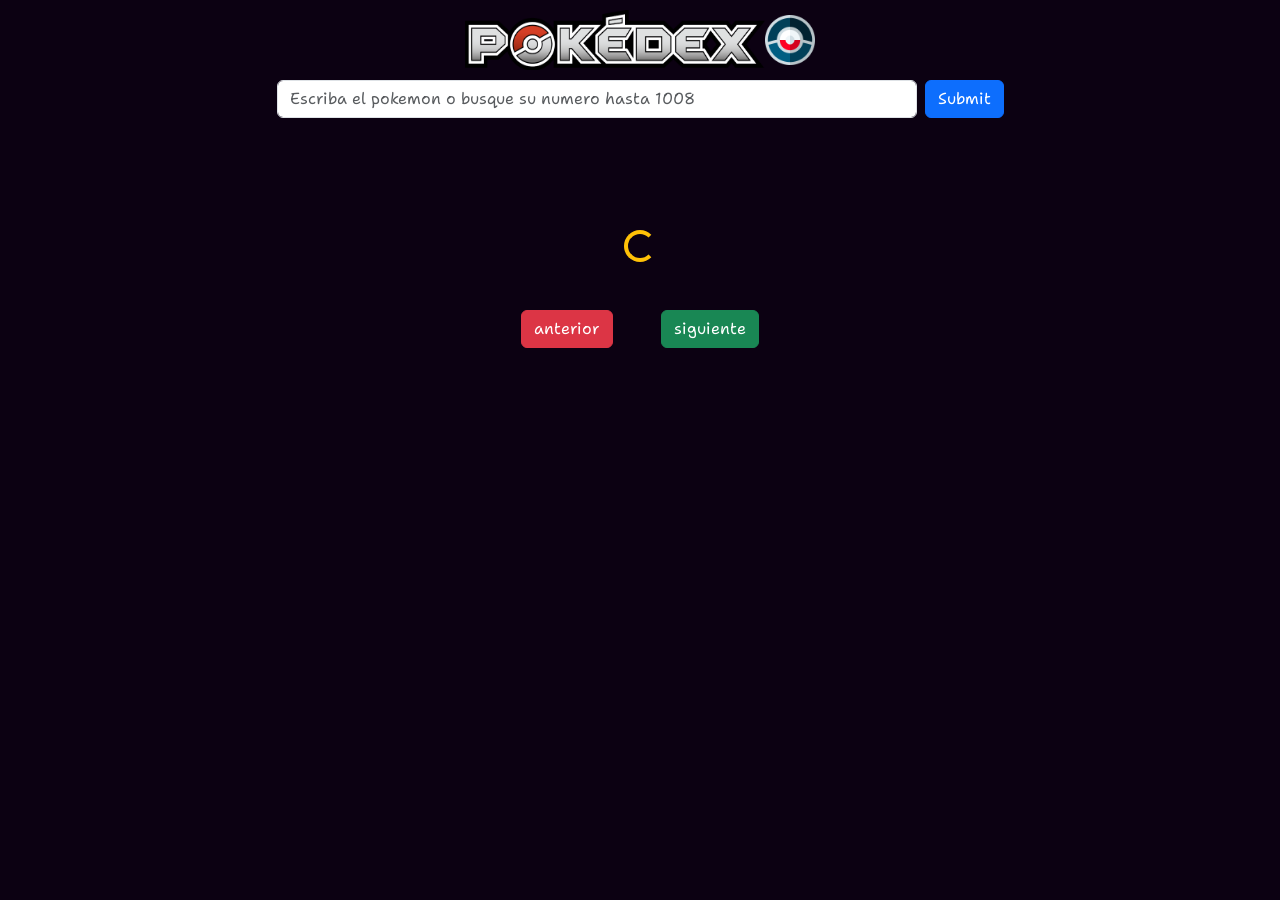
==== index.html @ 62642c28 "first commit" ====
<!DOCTYPE html>
<html lang="en">
    <head>
        <meta charset="UTF-8" />
        <meta http-equiv="X-UA-Compatible" content="IE=edge" />
        <meta name="viewport" content="width=device-width, initial-scale=1.0" />
        <link rel="stylesheet" href="/src//style//style.css" />
        <link
            href="https://cdn.jsdelivr.net/npm/bootstrap@5.3.0-alpha1/dist/css/bootstrap.min.css"
            rel="stylesheet"
            integrity="sha384-GLhlTQ8iRABdZLl6O3oVMWSktQOp6b7In1Zl3/Jr59b6EGGoI1aFkw7cmDA6j6gD"
            crossorigin="anonymous"
        />
        <script
            src="https://cdn.jsdelivr.net/npm/bootstrap@5.3.0-alpha1/dist/js/bootstrap.bundle.min.js"
            integrity="sha384-w76AqPfDkMBDXo30jS1Sgez6pr3x5MlQ1ZAGC+nuZB+EYdgRZgiwxhTBTkF7CXvN"
            crossorigin="anonymous"
        ></script>
        <title>Buscador de pokemon</title>
    </head>
    <body class="body">
        <div class="pokemon_container_img  ">
            <img src="/src//img/image 12.png" class="img_logo" alt="">
            <img
                src="/src/./img/871383.png"
                class="img_ball "
            />

        </div>

        <form
            class="pokemon_form d-flex justify-content-center align-items-center w-100"
        >
            <div class="mb-3 w-100 d-flex gap-2 justify-content-center">
                <input
                    type="text"
                    class="pokemon_name form-control w-50"
                    id="exampleInputEmail1"
                    aria-describedby="emailHelp"
                    placeholder="Escriba el pokemon o busque su numero hasta 1008"
                />

                <button type="submit" class="btn btn-primary w-10 text-center">
                    Submit
                </button>
            </div>
        </form>
       
        <div class="pokemon_container" id="pokemon_container"></div>
        <div class="pokemon-content" id="pokemonContent"></div>
        <div id="spinner" class="spinner-border text-warning" role="status">
            <span class="visually-hidden">Loading...</span>
        </div>
        
        <!-- paginacion -->
        <footer id='paginacion' class="pokedex__header-aline d-flex justify-content-center gap-5 m-5">
            <button id='previous'type="button" class="  btn btn-danger">anterior</button>
    
            <button id="next" type="button" class="btn btn-success">siguiente</button>
        </footer>
        <script src="/src//js/js.js"></script>
    </body>
</html>
---- src/style/style.css ----
@import url('https://fonts.googleapis.com/css2?family=Comfortaa:wght@300;400;500;600;700&family=Shantell+Sans:ital,wght@0,300;0,400;0,500;0,600;0,700;1,300;1,400;1,500;1,600;1,700&display=swap');

* {
    padding: 0;
    margin: 0;
    box-sizing: border-box;
}

.body {
    font-family: 'Comfortaa', cursive;
    font-family: 'Shantell Sans', cursive;
    background-color: rgb(12, 1, 18);

    width: 100%;
    height: 100%;
}
.pokemon_container_img{
    width: 100%;
    height: 80px;
    display:flex;
    justify-content: center;
    align-items: center;
    z-index: 1;
}
.img_logo{
    width: 300px;
    height: 60px;
}
.img_ball{
      width: 50px;
    height: 50px;
   animation: glowing 5s linear infinite;
}

@keyframes glowing {
    0% {
        transform: rotate(0);
    }
    100% {
        transform: rotate(360deg);
    }
}

.container_info{
    z-index: 1;
}
.pokemon_container{
    margin-top: 2rem;
    display: grid;
     place-content: center;
     place-items: center;
    display: grid;
    grid-template-columns: repeat(auto-fit, minmax(350px, 1fr));
    gap: 1.5rem;
    padding: 2rem;
}

.pokemon-block,
.pokemon-block-back {
  border-radius: 0.1rem;
  padding: 10px;
  background-color: rgb(255, 234, 0);
  color:rgb(255, 234, 0) ;
 
}
.pokemon_card{
    max-width: 300px;
    position: relative;
    box-shadow: 0 5px 8px rgb(221, 0, 255);
    border: 0.5rem;
   display: flex;
   flex-direction: column;
   justify-content: center;
   align-items: center;
    width: 300px;
}
.div_card{
    position: absolute;
    background-color: rgba(0, 0, 0, 0.274);
    width: 100%;
    height: 120px;
    bottom: 0;
}
.pokemon_img{
    width: 250px;
    z-index: 1;
}

#spinner{
    display: flex;
   margin: 0 auto;
}

.btn_opacity{
    opacity: 0.5;
}

.card_container {
text-transform: uppercase ;
  position: relative;
  width: 100%;
  height: 100%;
  text-align: center;
  transition: transform 0.8s;
  transform-style: preserve-3d;
    color:rgb(255, 234, 0) ;
}
.flip-card:hover .card_container {
  transform: rotateY(180deg);
}

.pokemon-block,
.pokemon-block-back {
  width: 100%;
  height: 100%;
  backface-visibility: hidden;
}

.pokemon-block-back {
  transform: rotateY(180deg);
  position: absolute;
  top: 0%;
}

.stat-container {
  display: grid;
  place-content: center;
  grid-template-columns: 1fr 3fr;
  text-align: left;
  color: rgb(4, 4, 70);
}
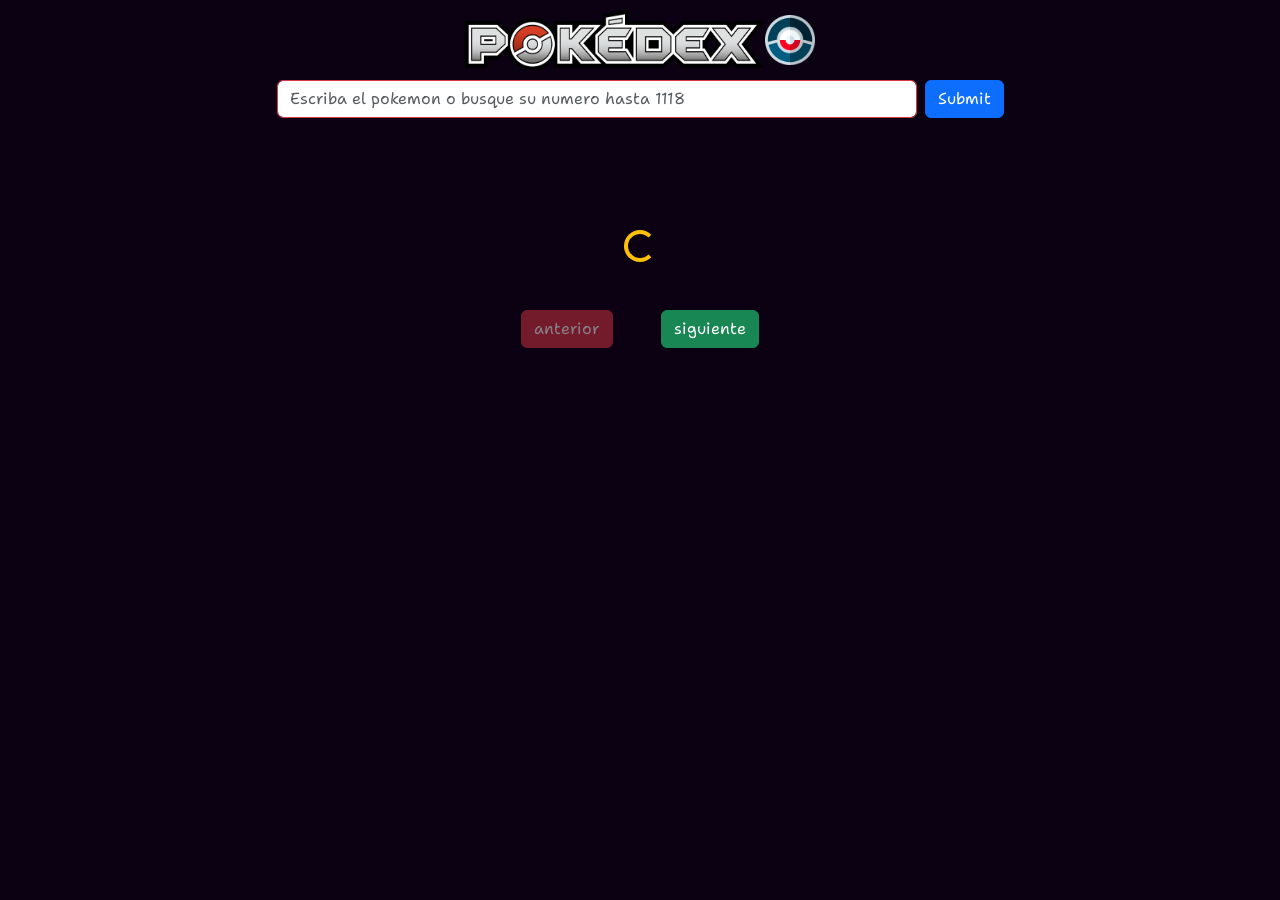
==== commit cca5ccfa: "pokedex" ====
--- a/index.html
+++ b/index.html
@@ -19,13 +19,9 @@
         <title>Buscador de pokemon</title>
     </head>
     <body class="body">
-        <div class="pokemon_container_img  ">
-            <img src="/src//img/image 12.png" class="img_logo" alt="">
-            <img
-                src="/src/./img/871383.png"
-                class="img_ball "
-            />
-
+        <div class="pokemon_container_img">
+            <img src="/src//img/image 12.png" class="img_logo" alt="" />
+            <img src="/src/./img/871383.png" class="img_ball" />
         </div>
 
         <form
@@ -34,10 +30,11 @@
             <div class="mb-3 w-100 d-flex gap-2 justify-content-center">
                 <input
                     type="text"
-                    class="pokemon_name form-control w-50"
+                    class="pokemon_name border-danger form-control w-50"
+                    autocomplete="off"
                     id="exampleInputEmail1"
                     aria-describedby="emailHelp"
-                    placeholder="Escriba el pokemon o busque su numero hasta 1008"
+                    placeholder="Escriba el pokemon o busque su numero hasta 1118"
                 />
 
                 <button type="submit" class="btn btn-primary w-10 text-center">
@@ -45,18 +42,27 @@
                 </button>
             </div>
         </form>
-       
+
+        <div class="suggestions_container bg-white m-auto  w-50"></div>
+
         <div class="pokemon_container" id="pokemon_container"></div>
         <div class="pokemon-content" id="pokemonContent"></div>
         <div id="spinner" class="spinner-border text-warning" role="status">
             <span class="visually-hidden">Loading...</span>
         </div>
-        
+
         <!-- paginacion -->
-        <footer id='paginacion' class="pokedex__header-aline d-flex justify-content-center gap-5 m-5">
-            <button id='previous'type="button" class="  btn btn-danger">anterior</button>
-    
-            <button id="next" type="button" class="btn btn-success">siguiente</button>
+        <footer
+            id="paginacion"
+            class="pokedex__header-aline d-flex justify-content-center gap-5 m-5"
+        >
+            <button id="previous" type="button" class="btn btn-danger">
+                anterior
+            </button>
+
+            <button id="next" type="button" class="btn btn-success">
+                siguiente
+            </button>
         </footer>
         <script src="/src//js/js.js"></script>
     </body>
--- a/src/style/style.css
+++ b/src/style/style.css
@@ -54,7 +54,9 @@
     gap: 1.5rem;
     padding: 2rem;
 }
-
+.suggestion{
+    cursor: pointer;
+}
 .pokemon-block,
 .pokemon-block-back {
   border-radius: 0.1rem;
